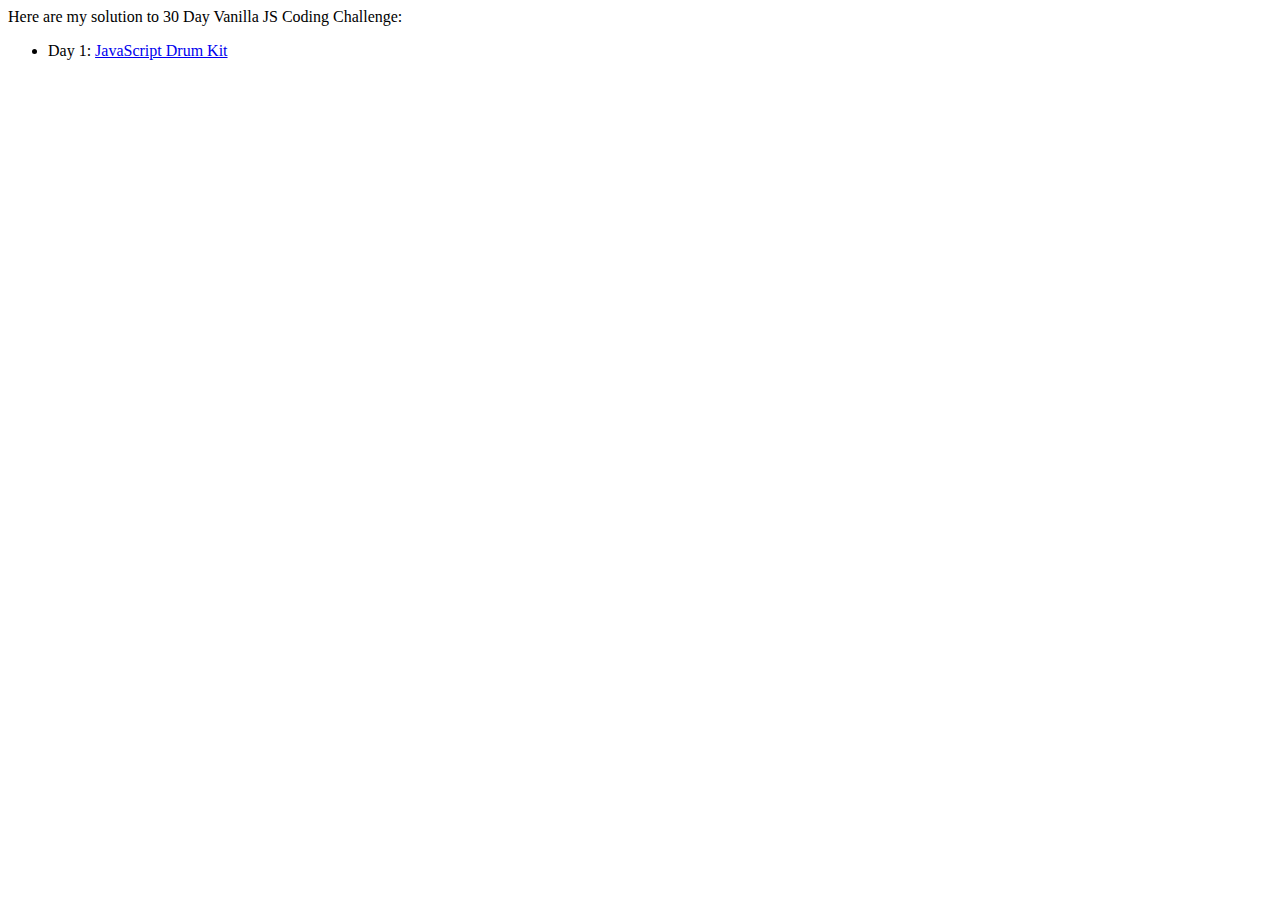
==== index.html @ 437c36ac "Add main index.html file" ====
<!DOCTYPE html>
<html>
  <head>
    <meta charset="utf-8">
    <title>JavaScript 30</title>
  </head>
  <body>

    Here are my solution to 30 Day Vanilla JS Coding Challenge:

    <ul>
      <li>
        Day 1:
        <a href="01-Drum-Kit/index.html">JavaScript Drum Kit</a>
      </li>
    </ul>




  </body>
</html>
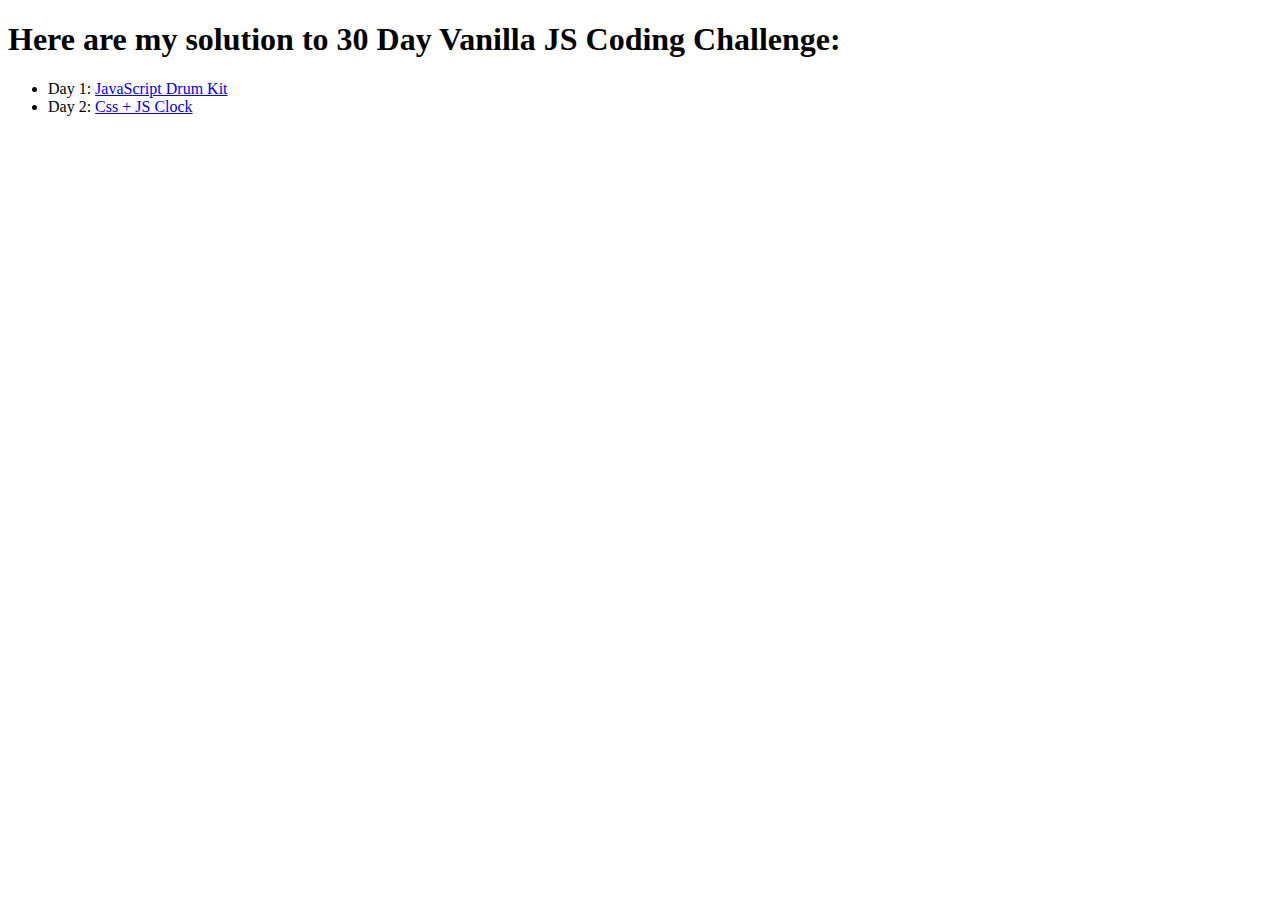
==== commit 3b428fd8: "Add clock to main index.html" ====
--- a/index.html
+++ b/index.html
@@ -5,18 +5,16 @@
     <title>JavaScript 30</title>
   </head>
   <body>
-
-    Here are my solution to 30 Day Vanilla JS Coding Challenge:
-
+    <h1>Here are my solution to 30 Day Vanilla JS Coding Challenge:</h1>
     <ul>
       <li>
         Day 1:
         <a href="01-Drum-Kit/index.html">JavaScript Drum Kit</a>
       </li>
+      <li>
+        Day 2:
+        <a href="02-clock/index.html">Css + JS Clock</a>
+      </li>
     </ul>
-
-
-
-
   </body>
 </html>
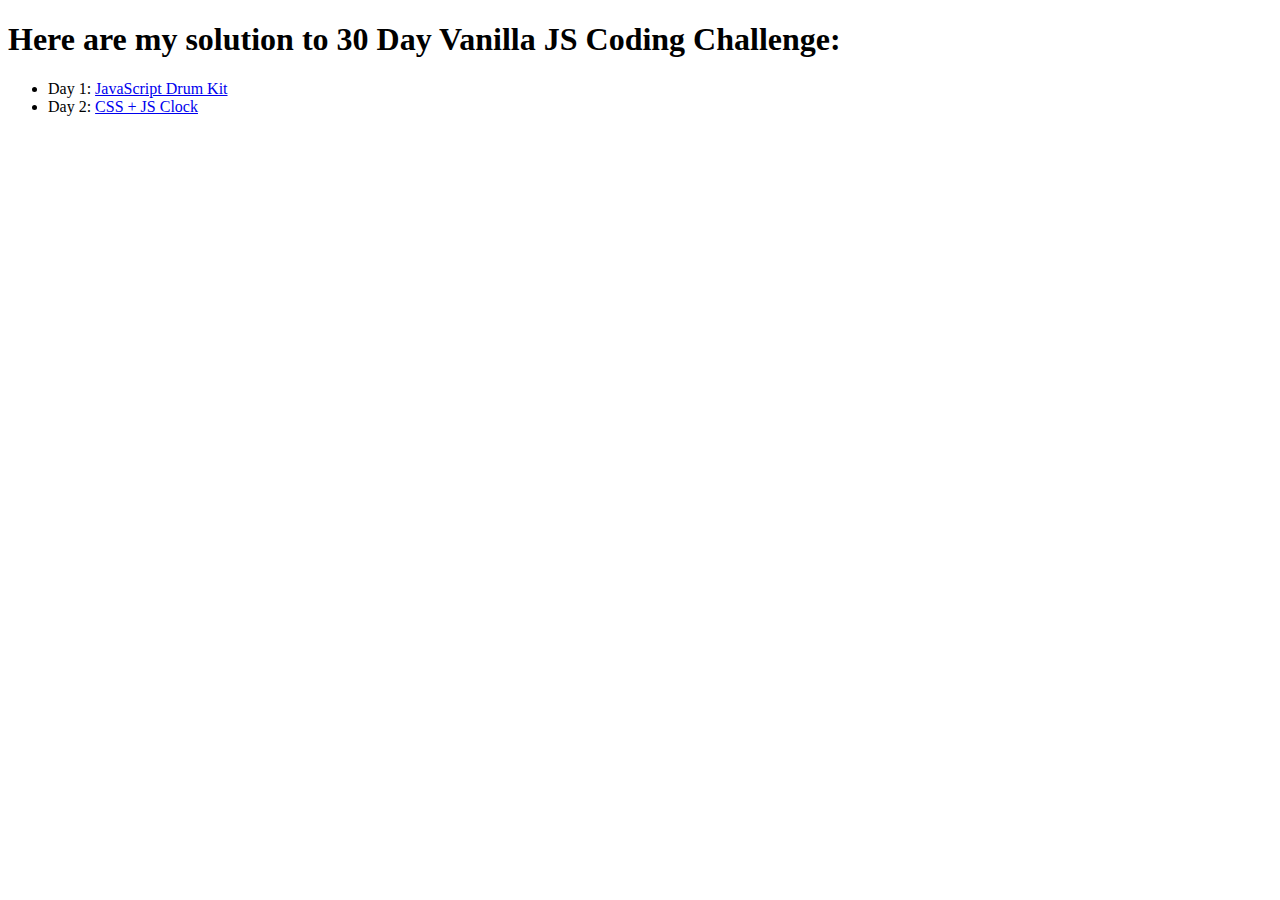
==== commit e6a876a4: "Update index.html" ====
--- a/index.html
+++ b/index.html
@@ -13,7 +13,7 @@
       </li>
       <li>
         Day 2:
-        <a href="02-clock/index.html">Css + JS Clock</a>
+        <a href="02-clock/index.html">CSS + JS Clock</a>
       </li>
     </ul>
   </body>
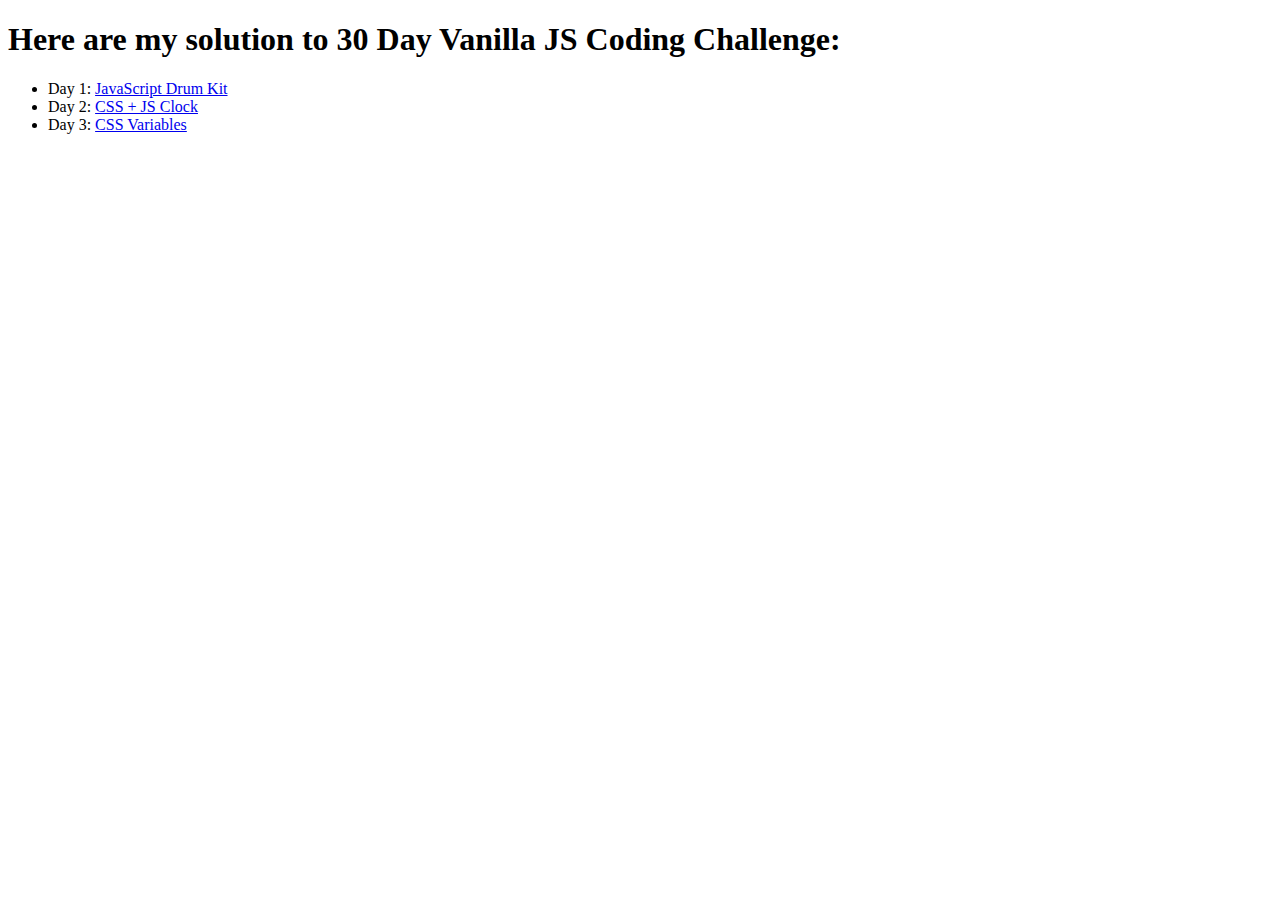
==== commit ffc4fa20: "Add task 3 to main index.html" ====
--- a/index.html
+++ b/index.html
@@ -15,6 +15,10 @@
         Day 2:
         <a href="02-clock/index.html">CSS + JS Clock</a>
       </li>
+      <li>
+        Day 3:
+        <a href="03-css-variables/index.html">CSS Variables</a>
+      </li>
     </ul>
   </body>
 </html>
